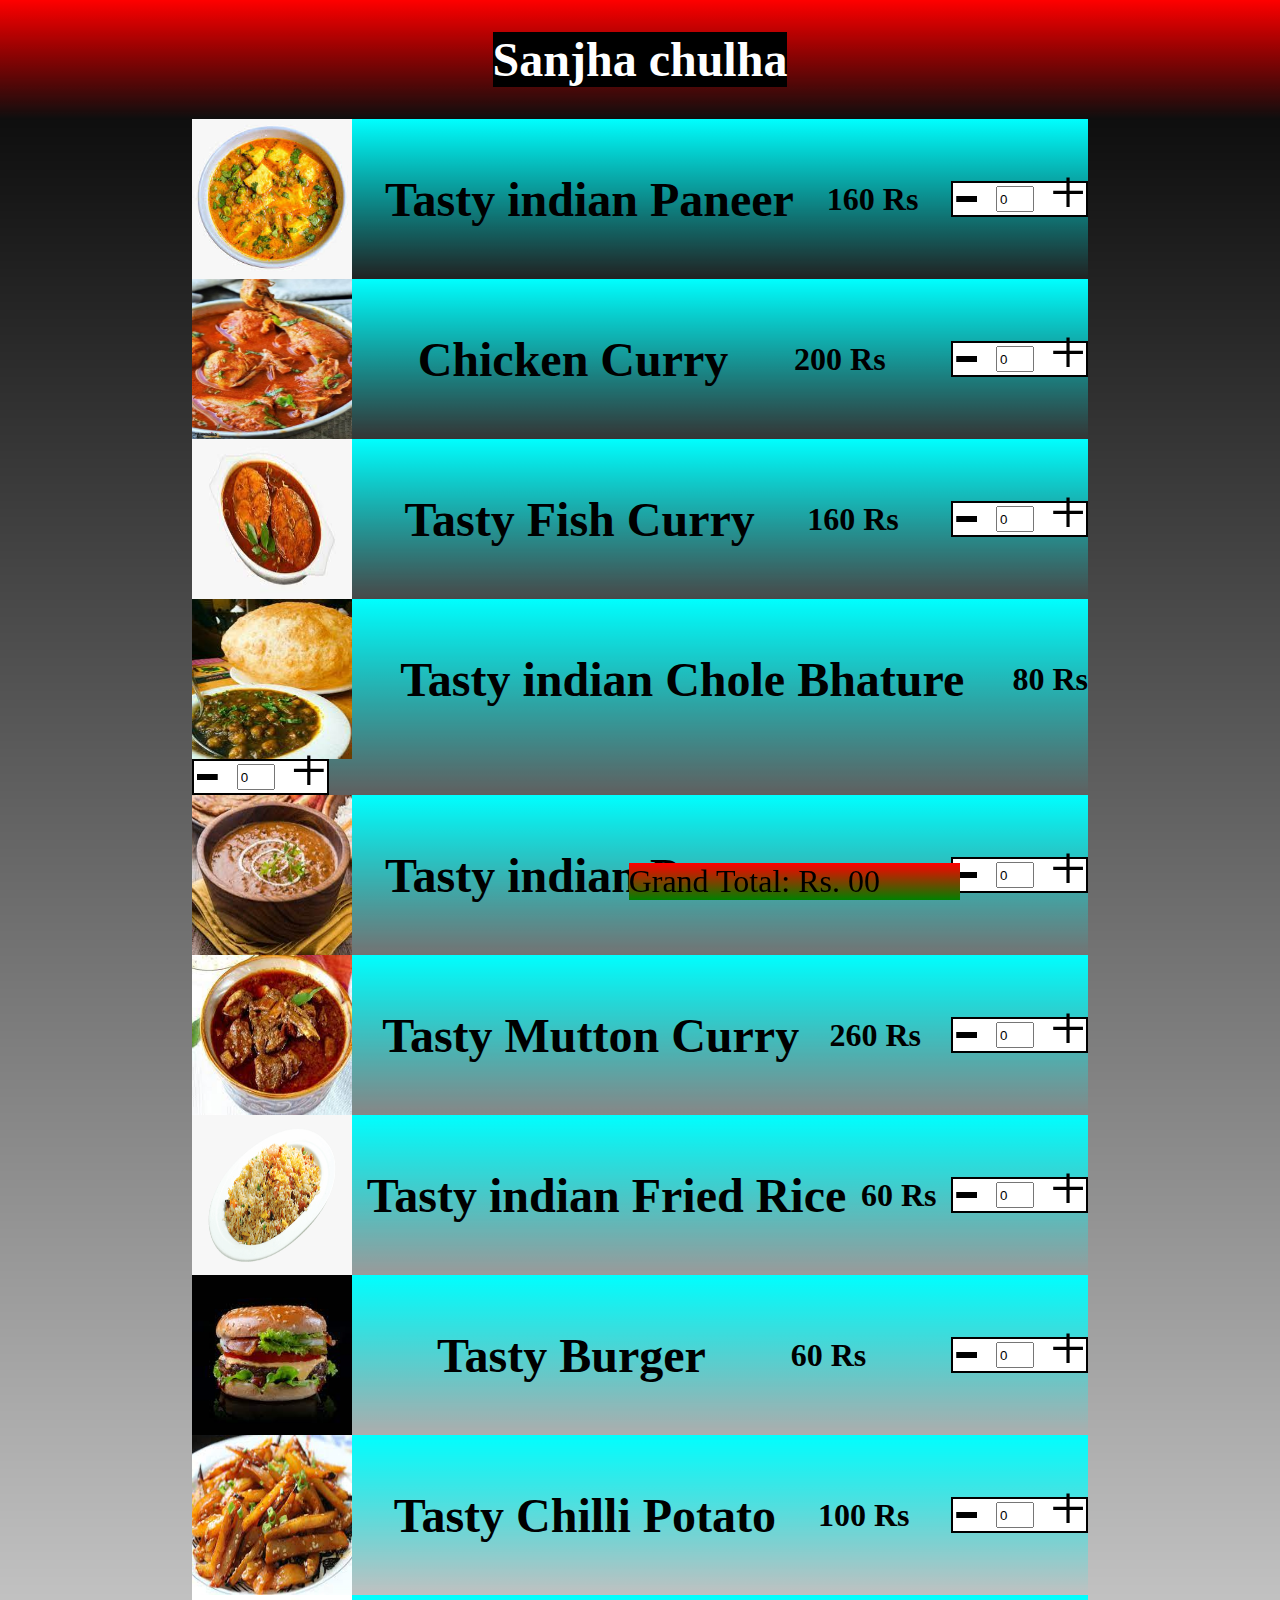
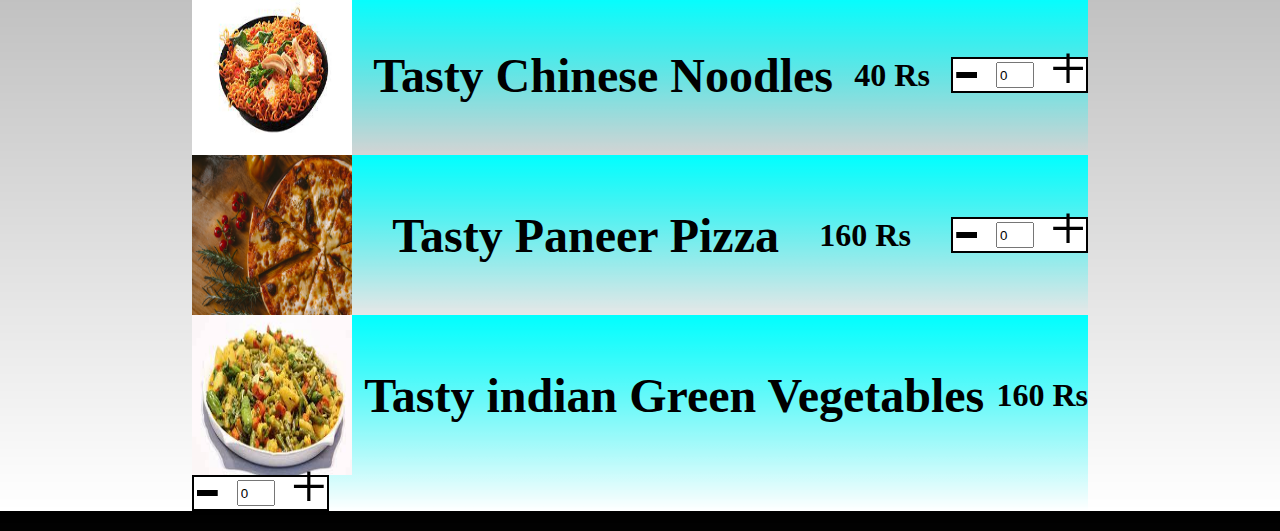
==== book.html @ 64c1ccef "initial commit" ====
<!DOCTYPE html>
<html lang="en">
<head>
    <meta charset="UTF-8">
    <meta http-equiv="X-UA-Compatible" content="IE=edge">
    <meta name="viewport" content="width=device-width, initial-scale=1.0">
    <title>Books table</title>
    <link rel="stylesheet" href="style.css">
</head>
<body>
    <header class="head">
           
            <h1 class="nav-text">Sanjha chulha</h1>
         
    </header>
    <section class="contents">
        <div class="paneer">
            <img src="paneer.jpg" alt="panner image" class="image">
            <h1 class="menu-text">Tasty indian Paneer</h1>
            <p class="price">160 Rs</p>
            <div class="count">
                <a href="#" class="minus" onclick="decremented('check')">-</a>
                <!-- <h3 class="text">011</h3> -->
                <input type="text" class="text" value="0" id="check">
                <a href="#" class="plus" id="addition" onclick="incremented('check')">+</a>
            </div>
        </div>
        <div class="paneer">
            <img src="chicken curry.jpeg" alt="chicken curry image" class="image">
            <h1 class="menu-text">Chicken Curry </h1>
             <p class="price">200 Rs</p>
            <div class="count">
                <a href="#" class="minus" onclick="decremented('check1')">-</a>
                <!-- <h3 class="text">0</h3> -->
                <input type="text" class="text" value="0" id="check1">
                <a href="#" class="plus" onclick="incremented('check1')">+</a>
            </div>
        </div>
        <div class="paneer">
            <img src="fish curry.jpg" alt="fish curry image" class="image">
            <h1 class="menu-text">Tasty Fish Curry</h1>
            <p class="price">160 Rs</p>
            <div class="count">
                <a href="#" class="minus" onclick="decremented('check2')">-</a>
                <!-- <h3 class="text">0</h3> -->
                <input type="text" class="text" value="0" id="check2">
                <a href="#" class="plus" onclick="incremented('check2')">+</a>
            </div>
        </div>
        <div class="paneer">
            <img src="chola bhatura.jpg" alt="chola bhatura image" class="image">
            <h1 class="menu-text">Tasty indian Chole Bhature</h1>
            <p class="price">80 Rs</p>
            <div class="count">
                <a href="#" class="minus" onclick="decremented('check3')">-</a>
                <!-- <h3 class="text">0</h3> -->
                <input type="text" class="text" value="0" id="check3">
                <a href="#" class="plus" onclick="incremented('check3')">+</a>
            </div>
        </div>
        <div class="paneer">
            <img src="dal makhni.jpg" alt="panner image" class="image">
            <h1 class="menu-text">Tasty indian Paneer</h1>
            <p class="price">200 Rs</p>
            <div class="count">
                <a href="#" class="minus" onclick="decremented('check4')">-</a>
                <!-- <h3 class="text">0</h3> -->
                <input type="text" class="text" value="0" id="check4">
                <a href="#" class="plus" onclick="incremented('check4')">+</a>
            </div>
        </div>
        <div class="paneer">
            <img src="mutton curry.jpg" alt="mutton curry image" class="image">
            <h1 class="menu-text">Tasty Mutton Curry</h1>
            <p class="price">260 Rs</p>
            <div class="count">
                <a href="#" class="minus" onclick="decremented('check5')">-</a>
                <!-- <h3 class="text">0</h3> -->
                <input type="text" class="text" value="0" id="check5">
                <a href="#" class="plus" onclick="incremented('check5')">+</a>
            </div>
        </div>
        <div class="paneer">
            <img src="fried rice.png" alt="fried rice image" class="image">
            <h1 class="menu-text">Tasty indian Fried Rice</h1>
            <p class="price">60 Rs</p>
            <div class="count">
                <a href="#" class="minus" onclick="decremented('check6')">-</a>
                <!-- <h3 class="text">0</h3> -->
                <input type="text" class="text" value="0" id="check6">
                <a href="#" class="plus" onclick="incremented('check6')">+</a>
            </div>
        </div>
        <div class="paneer">
            <img src="burger.jpg" alt="burger image" class="image">
            <h1 class="menu-text">Tasty Burger</h1>
            <p class="price">60 Rs</p>
            <div class="count">
                <a href="#" class="minus" onclick="decremented('check7')">-</a>
                <!-- <h3 class="text">0</h3> -->
                <input type="text" class="text" value="0" id="check7">
                <a href="#" class="plus" onclick="incremented('check7')">+</a>
            </div>
        </div>
        <div class="paneer">
            <img src="chilli potato.jpg" alt="chilli potato image" class="image">
            <h1 class="menu-text">Tasty Chilli Potato</h1>
            <p class="price">100 Rs</p>
            <div class="count">
                <a href="#" class="minus" onclick="decremented('check8')">-</a>
                <!-- <h3 class="text">0</h3> -->
                <input type="text" class="text" value="0" id="check8">
                <a href="#" class="plus" onclick="incremented('check8')">+</a>
            </div>
        </div>
        <div class="paneer">
            <img src="noodles.jpg" alt="noodles image" class="image">
            <h1 class="menu-text">Tasty Chinese Noodles</h1>
            <p class="price">40 Rs</p>
            <div class="count">
                <a href="#" class="minus" onclick="incremented('check9')">-</a>
                <!-- <h3 class="text">0</h3> -->
                <input type="text" class="text" value="0" id="check9">
                <a href="#" class="plus" onclick="incremented('check9')">+</a>
            </div>
        </div>
        <div class="paneer">
            <img src="pizza.jpg" alt="pizza image" class="image">
            <h1 class="menu-text">Tasty Paneer Pizza</h1>
            <p class="price">160 Rs</p>
            <div class="count">
                <a href="#" class="minus" onclick="decremented('check10')">-</a>
                <!-- <h3 class="text">0</h3> -->
                <input type="text" class="text" value="0" id="check10">
                <a href="#" class="plus" onclick="check10('check10')">+</a>
            </div>
        </div>
        <div class="paneer">
            <img src="sabzi.jpg" alt="sabzi image" class="image">
            <h1 class="menu-text">Tasty indian Green Vegetables</h1>
            <p class="price">160 Rs</p>
            <div class="count">
                <a href="#" class="minus" onclick="decremented('check11')">-</a>
                <!-- <h3 class="text">0</h3> -->
                <input type="text" class="text" value="0" id="check11">
                <a href="#" class="plus" onclick="incremented('check11')">+</a>
            </div>
        </div>
    </section>
    <div class="total-btn">
        <a href="#" id="total-quantity">Grand Total: Rs. 00</a>
    
    </div>
    <script src="script.js"></script> 
</body>

</html>
---- style.css ----
body{
    margin: 0;
    padding: 0;
    font-family: cursive;
    background: linear-gradient(black ,transparent)
}
header{
    display: flex;
    
}
.nav-bar{
    display: flex;
    align-content: space-between;
    flex-direction: row;
    width: 100%;
   
  }
h1{
    color: white;
}
 li{
     display: inline-block;
     padding: 2rem;
     border: 2px solid red;
     border: none;
     color: white;
     cursor: pointer; 
}
.nav-bars{
   
    position: absolute;
    right: 2rem;
    top: 1.5rem;
   
}
.nav-btn{
    display: inline-block;
    text-decoration: none;
    padding: 0.6rem;
    border: 2px solid red;
    background-color: red;
    color: white;
    cursor: pointer;
    border-radius: 8px;
}
.bda-dabba{
    margin-top: 2rem;
    display: grid;
    grid-template-columns: repeat(auto-fill,minmax(429px,1fr));
    column-gap: 8rem;
   
}
.first {
  max-width: fit-content;
  
}
#section-text{
   
}



.welcome{
    color: rgb(228, 60, 60);
    font-size: 2rem;
}
.head{
    display: flex;
    flex-direction: column;
    align-items: center;
    flex-wrap: wrap;
    background: linear-gradient(red,transparent);
}
.nav-text{
    display: flex;
   align-items: center;
   
    font-size: 3rem;
    
    background: black;
}

.contents{
    display: flex;
    flex-direction: column;
    align-items: center;
    justify-content: space-between;
    flex-wrap: wrap;
}

.paneer{
    display: flex;
    align-items: center;
    justify-content: space-between;
    flex-wrap: wrap;
    width: 70%;
    background: linear-gradient(cyan,transparent);
}
.image{
  width: 10rem;
  height: 10rem;
}
.menu-text{
    font-family: 'Times New Roman', Times, serif;
    font-size: 3rem;
    color: black;
}
.price{
    font-weight: 600;
    font-size: 2rem;
}
.count{
    display: flex;
    flex-direction: row;
    justify-content: space-between;
    align-items: center;
    height: 2rem;
    width: fit-content;
    border: 2px solid black;
    background-color: white;
}
.minus{
    text-decoration: none;
    font-size: 5rem;
    color: black;
    margin-bottom:1rem;
    padding-right: 1rem; 
    
    
}
.text{
    width: 30px; 
    height: 20px;
}
.plus{
    text-decoration: none;
    font-size: 4rem;
    color: black;
    margin-bottom:0.8rem;
    padding-left: 1rem;
}
.menu-text{
    color: black;
}
.total-btn{
    display: flex;
    align-items: center;
    position: fixed;
    bottom: 0;
    right: 20rem;
    
}

#total-quantity{
    display: inline-block;
    text-decoration: none;
    font-size: 2rem;
    color: black;
    border: 2px solid red;
    border: none;
    background: linear-gradient(red,green);
    padding-right: 5rem;
}
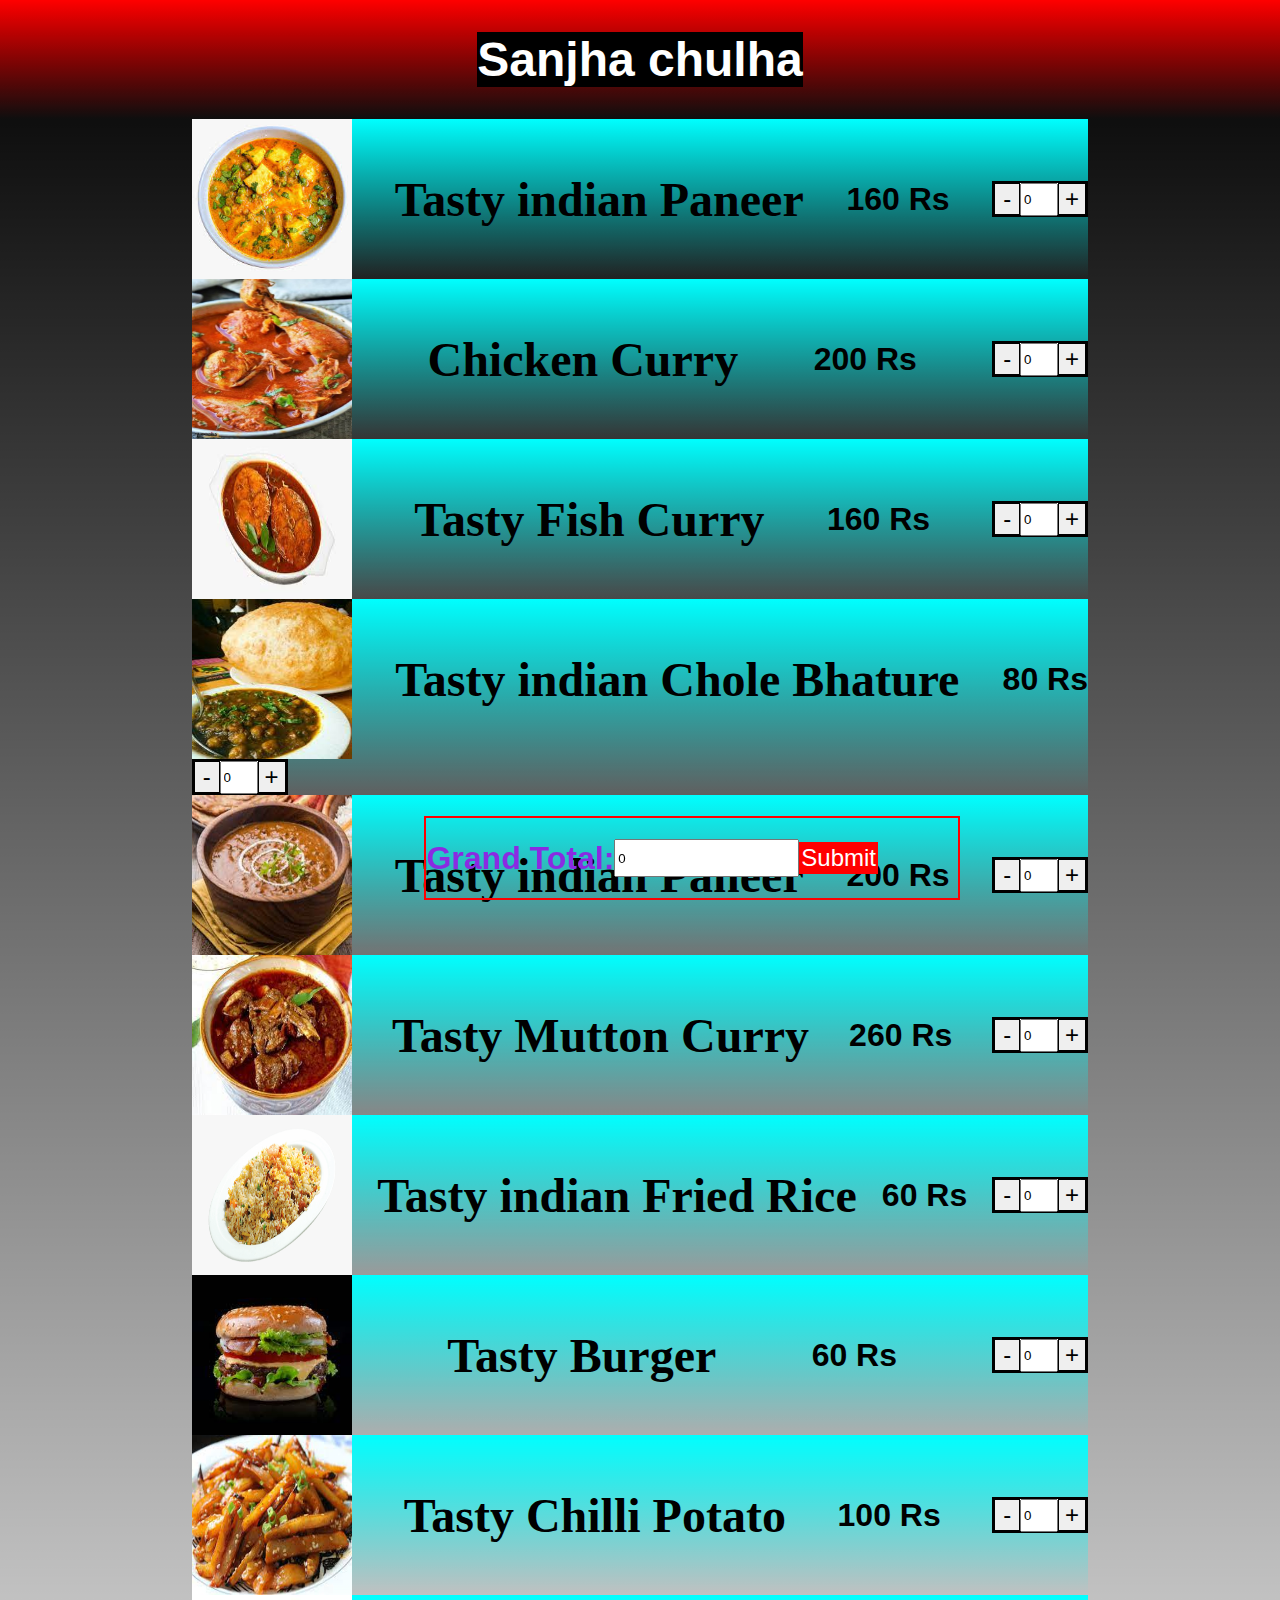
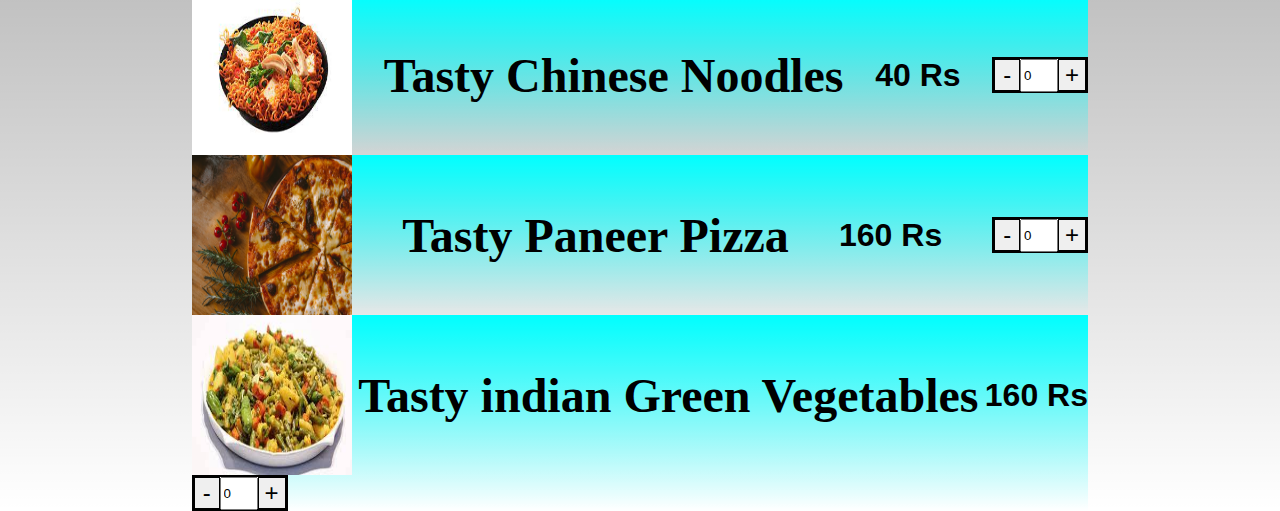
==== commit d792c8e6: "secondry commit" ====
--- a/book.html
+++ b/book.html
@@ -19,10 +19,10 @@
             <h1 class="menu-text">Tasty indian Paneer</h1>
             <p class="price">160 Rs</p>
             <div class="count">
-                <a href="#" class="minus" onclick="decremented('check')">-</a>
+                <button class="minus" onclick="decremented('check')">-</button>
                 <!-- <h3 class="text">011</h3> -->
-                <input type="text" class="text" value="0" id="check">
-                <a href="#" class="plus" id="addition" onclick="incremented('check')">+</a>
+                <input type="text" class="text" value="0" id="check" placeholder="Total">
+                <button class="plus" id="addition" onclick="incremented('check')">+</button>
             </div>
         </div>
         <div class="paneer">
@@ -30,10 +30,10 @@
             <h1 class="menu-text">Chicken Curry </h1>
              <p class="price">200 Rs</p>
             <div class="count">
-                <a href="#" class="minus" onclick="decremented('check1')">-</a>
+            <button class="minus" onclick="decremented('check1')">-</button>
                 <!-- <h3 class="text">0</h3> -->
                 <input type="text" class="text" value="0" id="check1">
-                <a href="#" class="plus" onclick="incremented('check1')">+</a>
+                <button class="plus" onclick="incremented('check1')">+</button>
             </div>
         </div>
         <div class="paneer">
@@ -41,10 +41,10 @@
             <h1 class="menu-text">Tasty Fish Curry</h1>
             <p class="price">160 Rs</p>
             <div class="count">
-                <a href="#" class="minus" onclick="decremented('check2')">-</a>
+                <button class="minus" onclick="decremented('check2')">-</button>
                 <!-- <h3 class="text">0</h3> -->
                 <input type="text" class="text" value="0" id="check2">
-                <a href="#" class="plus" onclick="incremented('check2')">+</a>
+                <button class="plus" onclick="incremented('check2')">+</button>
             </div>
         </div>
         <div class="paneer">
@@ -52,10 +52,10 @@
             <h1 class="menu-text">Tasty indian Chole Bhature</h1>
             <p class="price">80 Rs</p>
             <div class="count">
-                <a href="#" class="minus" onclick="decremented('check3')">-</a>
+                <button class="minus" onclick="decremented('check3')">-</button>
                 <!-- <h3 class="text">0</h3> -->
                 <input type="text" class="text" value="0" id="check3">
-                <a href="#" class="plus" onclick="incremented('check3')">+</a>
+                <button class="plus" onclick="incremented('check3')">+</button>
             </div>
         </div>
         <div class="paneer">
@@ -63,10 +63,10 @@
             <h1 class="menu-text">Tasty indian Paneer</h1>
             <p class="price">200 Rs</p>
             <div class="count">
-                <a href="#" class="minus" onclick="decremented('check4')">-</a>
+                <button class="minus" onclick="decremented('check4')">-</button>
                 <!-- <h3 class="text">0</h3> -->
                 <input type="text" class="text" value="0" id="check4">
-                <a href="#" class="plus" onclick="incremented('check4')">+</a>
+                <button class="plus" onclick="incremented('check4')">+</button>
             </div>
         </div>
         <div class="paneer">
@@ -74,10 +74,10 @@
             <h1 class="menu-text">Tasty Mutton Curry</h1>
             <p class="price">260 Rs</p>
             <div class="count">
-                <a href="#" class="minus" onclick="decremented('check5')">-</a>
+                <button class="minus" onclick="decremented('check5')">-</button>
                 <!-- <h3 class="text">0</h3> -->
                 <input type="text" class="text" value="0" id="check5">
-                <a href="#" class="plus" onclick="incremented('check5')">+</a>
+                <button class="plus" onclick="incremented('check5')">+</button>
             </div>
         </div>
         <div class="paneer">
@@ -85,10 +85,10 @@
             <h1 class="menu-text">Tasty indian Fried Rice</h1>
             <p class="price">60 Rs</p>
             <div class="count">
-                <a href="#" class="minus" onclick="decremented('check6')">-</a>
+                <button class="minus" onclick="decremented('check6')">-</button>
                 <!-- <h3 class="text">0</h3> -->
                 <input type="text" class="text" value="0" id="check6">
-                <a href="#" class="plus" onclick="incremented('check6')">+</a>
+                <button class="plus" onclick="incremented('check6')">+</button>
             </div>
         </div>
         <div class="paneer">
@@ -96,10 +96,10 @@
             <h1 class="menu-text">Tasty Burger</h1>
             <p class="price">60 Rs</p>
             <div class="count">
-                <a href="#" class="minus" onclick="decremented('check7')">-</a>
+                <button class="minus" onclick="decremented('check7')">-</button>
                 <!-- <h3 class="text">0</h3> -->
                 <input type="text" class="text" value="0" id="check7">
-                <a href="#" class="plus" onclick="incremented('check7')">+</a>
+                <button class="plus" onclick="incremented('check7')">+</button>
             </div>
         </div>
         <div class="paneer">
@@ -107,21 +107,21 @@
             <h1 class="menu-text">Tasty Chilli Potato</h1>
             <p class="price">100 Rs</p>
             <div class="count">
-                <a href="#" class="minus" onclick="decremented('check8')">-</a>
+                <button class="minus" onclick="decremented('check8')">-</button>
                 <!-- <h3 class="text">0</h3> -->
                 <input type="text" class="text" value="0" id="check8">
-                <a href="#" class="plus" onclick="incremented('check8')">+</a>
+                <button class="plus" onclick="incremented('check8')">+</button>
             </div>
         </div>
         <div class="paneer">
             <img src="noodles.jpg" alt="noodles image" class="image">
             <h1 class="menu-text">Tasty Chinese Noodles</h1>
-            <p class="price">40 Rs</p>
+            <p class="price" id="rupee">40 Rs</p>
             <div class="count">
-                <a href="#" class="minus" onclick="incremented('check9')">-</a>
+                <button class="minus" onclick="incremented('check9')">-</button>
                 <!-- <h3 class="text">0</h3> -->
                 <input type="text" class="text" value="0" id="check9">
-                <a href="#" class="plus" onclick="incremented('check9')">+</a>
+                <button class="plus" onclick="incremented('check9'),incrementedBy('rupee')">+</button>
             </div>
         </div>
         <div class="paneer">
@@ -129,10 +129,10 @@
             <h1 class="menu-text">Tasty Paneer Pizza</h1>
             <p class="price">160 Rs</p>
             <div class="count">
-                <a href="#" class="minus" onclick="decremented('check10')">-</a>
+                <button class="minus" onclick="decremented('check10')">-</button>
                 <!-- <h3 class="text">0</h3> -->
                 <input type="text" class="text" value="0" id="check10">
-                <a href="#" class="plus" onclick="check10('check10')">+</a>
+                <button class="plus" onclick="check10('check10'),incrementedBy('total')">+</button>
             </div>
         </div>
         <div class="paneer">
@@ -140,15 +140,19 @@
             <h1 class="menu-text">Tasty indian Green Vegetables</h1>
             <p class="price">160 Rs</p>
             <div class="count">
-                <a href="#" class="minus" onclick="decremented('check11')">-</a>
+                <button class="minus" onclick="decremented('check11','total'),incrementedBy('total')">-</button>
                 <!-- <h3 class="text">0</h3> -->
                 <input type="text" class="text" value="0" id="check11">
-                <a href="#" class="plus" onclick="incremented('check11')">+</a>
+                <button class="plus" onclick="incremented('check11'),incrementedBy('total')">+</button>
             </div>
         </div>
     </section>
     <div class="total-btn">
-        <a href="#" id="total-quantity">Grand Total: Rs. 00</a>
+       <span id="total-quantity">
+           <h1 id="grand-text">Grand Total:</h1>
+           <input type="text" id="total" value="0">
+           <a href="submit.html" id="index">Submit</a>
+       </span>
     
     </div>
     <script src="script.js"></script> 
--- a/style.css
+++ b/style.css
@@ -1,8 +1,8 @@
 body{
     margin: 0;
     padding: 0;
-    font-family: cursive;
-    background: linear-gradient(black ,transparent)
+    font-family:Arial, Helvetica, sans-serif;
+background: linear-gradient(black ,transparent)    
 }
 header{
     display: flex;
@@ -14,6 +14,10 @@
     flex-direction: row;
     width: 100%;
    
+  }
+  .nav-btns{
+      text-decoration: none;
+      color: white;
   }
 h1{
     color: white;
@@ -26,6 +30,16 @@
      color: white;
      cursor: pointer; 
 }
+#dots{
+    background-color: white;
+     display: none;
+     width: 3rem;
+    height: 3rem; 
+    border: 2px solid cyan;
+    background-color: cyan;
+    border-radius: 40px;
+    margin-top: 1rem;
+}
 .nav-bars{
    
     position: absolute;
@@ -121,23 +135,26 @@
 }
 .minus{
     text-decoration: none;
-    font-size: 5rem;
-    color: black;
-    margin-bottom:1rem;
-    padding-right: 1rem; 
-    
-    
+    align-items: center;
+    color: black;
+    font-size: 1.5rem;
+    border: 1px solid black;
+    width: 1.6rem;
+    /* margin-bottom:1rem; */
+    /* padding-right: 1rem;  */
+      
 }
 .text{
     width: 30px; 
-    height: 20px;
+    height: 27px;
 }
 .plus{
     text-decoration: none;
-    font-size: 4rem;
-    color: black;
-    margin-bottom:0.8rem;
-    padding-left: 1rem;
+     font-size: 1.5rem; 
+    color: black;
+    border: 1px solid black;
+    /* margin-bottom:0.8rem; */
+    /* padding-left: 1rem; */
 }
 .menu-text{
     color: black;
@@ -152,12 +169,95 @@
 }
 
 #total-quantity{
-    display: inline-block;
-    text-decoration: none;
-    font-size: 2rem;
+    display: flex;
+    text-decoration: none;
+   align-items: center;
     color: black;
     border: 2px solid red;
-    border: none;
-    background: linear-gradient(red,green);
+    
+    
     padding-right: 5rem;
 }
+#grand-text{
+    color: blueviolet;
+}
+#total{
+    
+    height: 2rem;
+}
+#index{
+    text-decoration: none;
+    font-size: 1.5rem;
+    color: white;
+    border: 2px solid red;
+    background-color: red;
+}
+
+.total-quantity{
+    display: flex;
+    flex-direction: column;
+    align-items: center;
+    justify-content: center;
+
+}
+@media screen and (max-width:480px){
+   .nav-bar{
+       /* margin-top: 2rem; */
+       display: flex;
+       flex-wrap: wrap;
+   }
+   
+   .nav-bar h1{
+        font-size: 1.5rem;
+   }
+   #dots{
+    display: flex;
+    flex-direction: row;
+    justify-content: right;
+     position: relative;
+     left: 10rem;
+     bottom: 4.5rem;
+     cursor: pointer;
+}
+   .nav-bar .nav-btns{
+       display: none;
+   }
+   .nav-bar .nav-bars{
+       position: absolute;
+       margin-right: 0;
+       margin-top: 1.2rem;
+       display: none;
+       
+}
+
+    
+
+   .nav-bar .nav-bars .nav-btn{
+       font-size: 0.8rem;
+   }
+   .bda-dabba{
+       margin-top: 5rem;
+   }
+    .img-element .first{
+       width: 100%;
+       
+   }
+   #main-text h1{
+       color: black;
+   }
+   .image{
+       width: 100%;
+   }
+   .price{
+       color: white;
+   }
+   .menu-text{
+       color: antiquewhite;
+   }
+   .contents{
+       background-color: black;
+   }
+   #dots{
+              
+   }
+}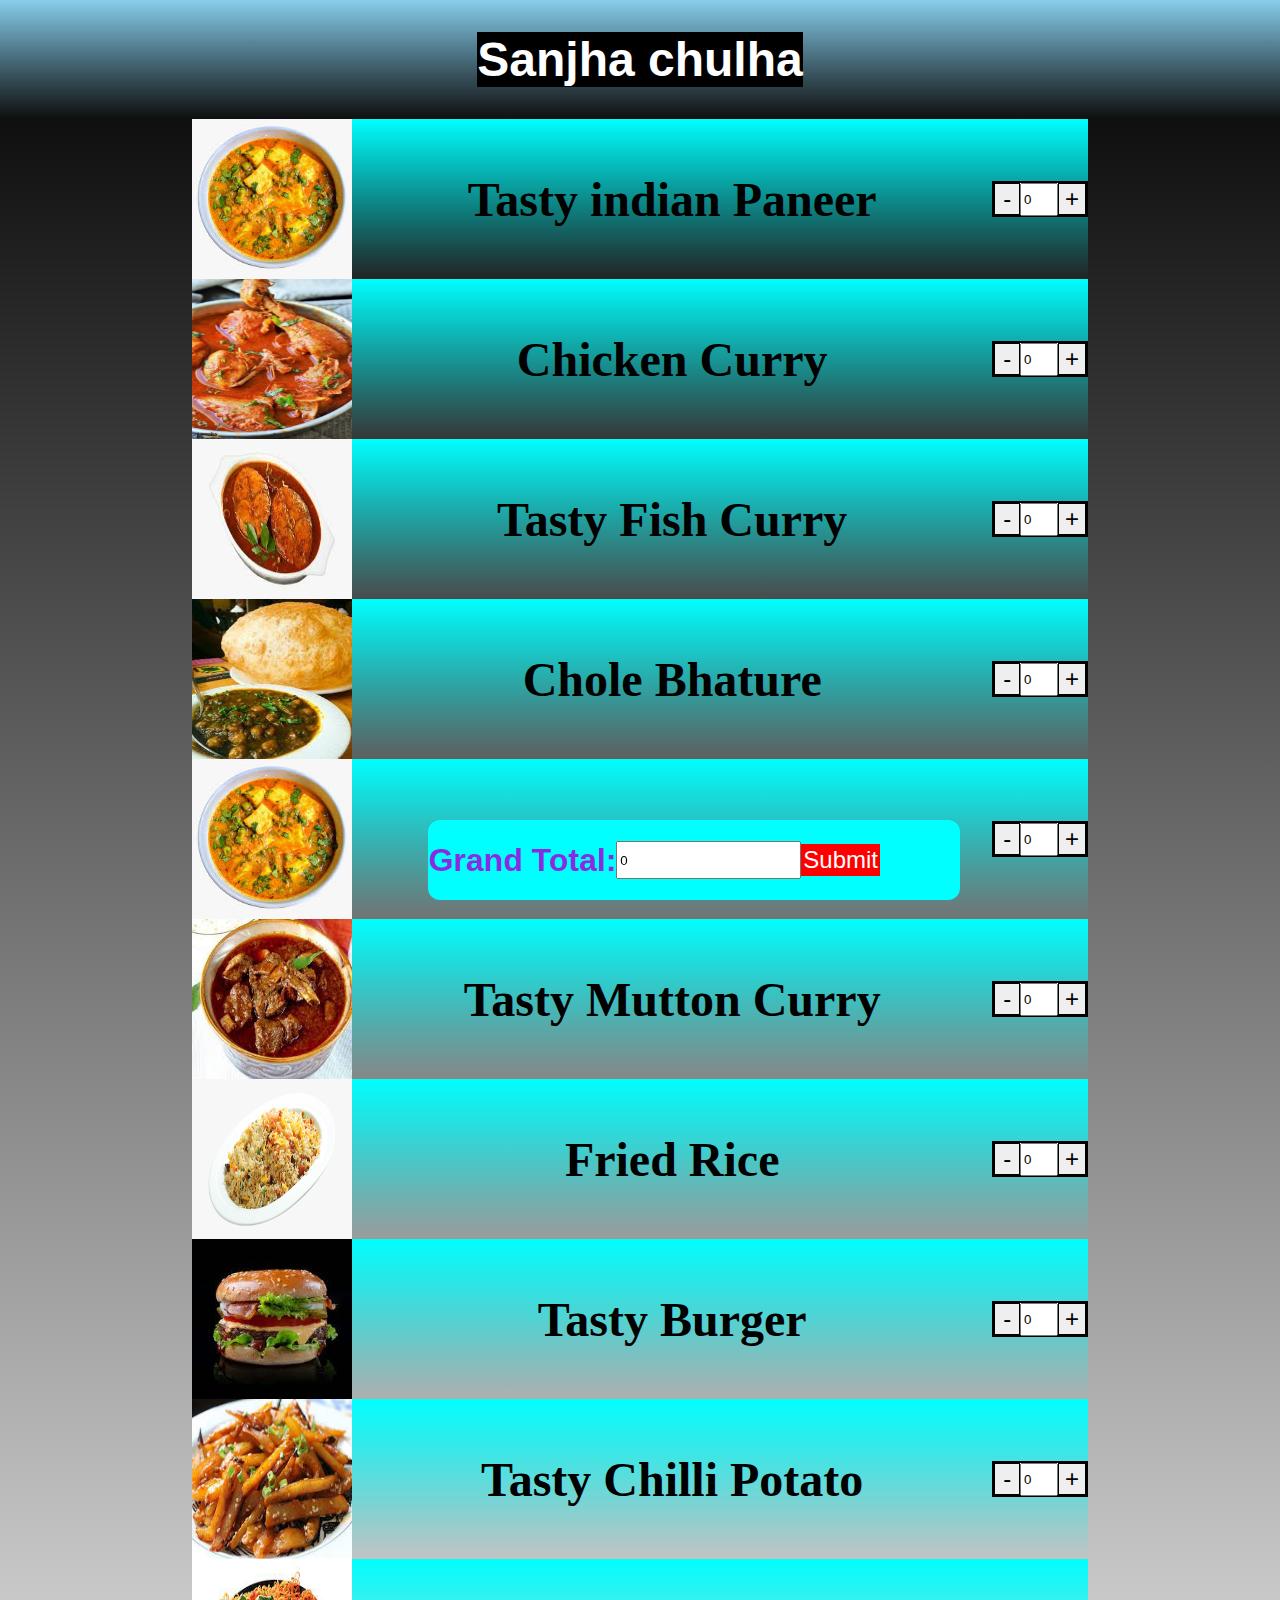
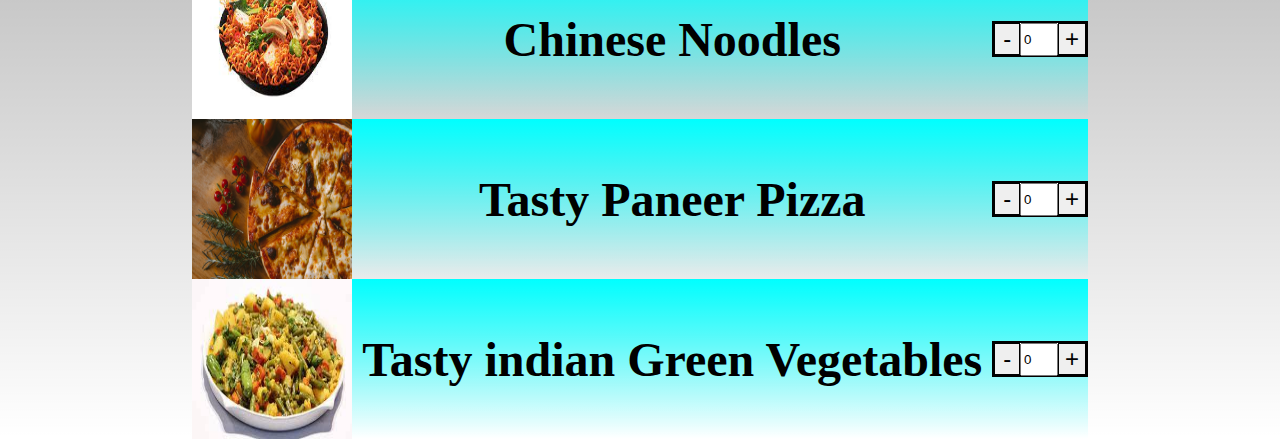
==== commit 524d9ead: "nth commit" ====
--- a/book.html
+++ b/book.html
@@ -15,9 +15,9 @@
     </header>
     <section class="contents">
         <div class="paneer">
-            <img src="paneer.jpg" alt="panner image" class="image">
+            <img src="./images/paneer.jpg" alt="panner image" class="image">
             <h1 class="menu-text">Tasty indian Paneer</h1>
-            <p class="price">160 Rs</p>
+            <!-- <p class="price">160 Rs</p> -->
             <div class="count">
                 <button class="minus" onclick="decremented('check')">-</button>
                 <!-- <h3 class="text">011</h3> -->
@@ -26,9 +26,9 @@
             </div>
         </div>
         <div class="paneer">
-            <img src="chicken curry.jpeg" alt="chicken curry image" class="image">
+            <img src="./images/chicken curry.jpeg" alt="chicken curry image" class="image">
             <h1 class="menu-text">Chicken Curry </h1>
-             <p class="price">200 Rs</p>
+             <!-- <p class="price">200 Rs</p> -->
             <div class="count">
             <button class="minus" onclick="decremented('check1')">-</button>
                 <!-- <h3 class="text">0</h3> -->
@@ -37,9 +37,9 @@
             </div>
         </div>
         <div class="paneer">
-            <img src="fish curry.jpg" alt="fish curry image" class="image">
+            <img src="./images/fish curry.jpg" alt="fish curry image" class="image">
             <h1 class="menu-text">Tasty Fish Curry</h1>
-            <p class="price">160 Rs</p>
+            <!-- <p class="price">160 Rs</p> -->
             <div class="count">
                 <button class="minus" onclick="decremented('check2')">-</button>
                 <!-- <h3 class="text">0</h3> -->
@@ -48,9 +48,9 @@
             </div>
         </div>
         <div class="paneer">
-            <img src="chola bhatura.jpg" alt="chola bhatura image" class="image">
-            <h1 class="menu-text">Tasty indian Chole Bhature</h1>
-            <p class="price">80 Rs</p>
+            <img src="./images/chola bhatura.jpg" alt="chola bhatura image" class="image">
+            <h1 class="menu-text"> Chole Bhature</h1>
+            <!-- <p class="price">80 Rs</p> -->
             <div class="count">
                 <button class="minus" onclick="decremented('check3')">-</button>
                 <!-- <h3 class="text">0</h3> -->
@@ -59,9 +59,9 @@
             </div>
         </div>
         <div class="paneer">
-            <img src="dal makhni.jpg" alt="panner image" class="image">
+            <img src="./images/paneer.jpg" alt="panner image" class="image">
             <h1 class="menu-text">Tasty indian Paneer</h1>
-            <p class="price">200 Rs</p>
+            <!-- <p class="price">200 Rs</p> -->
             <div class="count">
                 <button class="minus" onclick="decremented('check4')">-</button>
                 <!-- <h3 class="text">0</h3> -->
@@ -70,9 +70,9 @@
             </div>
         </div>
         <div class="paneer">
-            <img src="mutton curry.jpg" alt="mutton curry image" class="image">
+            <img src="./images/mutton curry.jpg" alt="mutton curry image" class="image">
             <h1 class="menu-text">Tasty Mutton Curry</h1>
-            <p class="price">260 Rs</p>
+            <!-- <p class="price">260 Rs</p> -->
             <div class="count">
                 <button class="minus" onclick="decremented('check5')">-</button>
                 <!-- <h3 class="text">0</h3> -->
@@ -81,9 +81,9 @@
             </div>
         </div>
         <div class="paneer">
-            <img src="fried rice.png" alt="fried rice image" class="image">
-            <h1 class="menu-text">Tasty indian Fried Rice</h1>
-            <p class="price">60 Rs</p>
+            <img src="./images/fried rice.png" alt="fried rice image" class="image">
+            <h1 class="menu-text">Fried Rice</h1>
+            <!-- <p class="price">60 Rs</p> -->
             <div class="count">
                 <button class="minus" onclick="decremented('check6')">-</button>
                 <!-- <h3 class="text">0</h3> -->
@@ -92,9 +92,9 @@
             </div>
         </div>
         <div class="paneer">
-            <img src="burger.jpg" alt="burger image" class="image">
+            <img src="./images/burger.jpg" alt="burger image" class="image">
             <h1 class="menu-text">Tasty Burger</h1>
-            <p class="price">60 Rs</p>
+            <!-- <p class="price">60 Rs</p> -->
             <div class="count">
                 <button class="minus" onclick="decremented('check7')">-</button>
                 <!-- <h3 class="text">0</h3> -->
@@ -103,9 +103,9 @@
             </div>
         </div>
         <div class="paneer">
-            <img src="chilli potato.jpg" alt="chilli potato image" class="image">
+            <img src="./images/chilli potato.jpg" alt="chilli potato image" class="image">
             <h1 class="menu-text">Tasty Chilli Potato</h1>
-            <p class="price">100 Rs</p>
+            <!-- <p class="price">100 Rs</p> -->
             <div class="count">
                 <button class="minus" onclick="decremented('check8')">-</button>
                 <!-- <h3 class="text">0</h3> -->
@@ -114,9 +114,9 @@
             </div>
         </div>
         <div class="paneer">
-            <img src="noodles.jpg" alt="noodles image" class="image">
-            <h1 class="menu-text">Tasty Chinese Noodles</h1>
-            <p class="price" id="rupee">40 Rs</p>
+            <img src="./images/noodles.jpg" alt="noodles image" class="image">
+            <h1 class="menu-text"> Chinese Noodles</h1>
+            <!-- <p class="price" id="rupee">40 Rs</p> -->
             <div class="count">
                 <button class="minus" onclick="incremented('check9')">-</button>
                 <!-- <h3 class="text">0</h3> -->
@@ -125,9 +125,9 @@
             </div>
         </div>
         <div class="paneer">
-            <img src="pizza.jpg" alt="pizza image" class="image">
+            <img src="./images/pizza.jpg" alt="pizza image" class="image">
             <h1 class="menu-text">Tasty Paneer Pizza</h1>
-            <p class="price">160 Rs</p>
+            <!-- <p class="price">160 Rs</p> -->
             <div class="count">
                 <button class="minus" onclick="decremented('check10')">-</button>
                 <!-- <h3 class="text">0</h3> -->
@@ -136,9 +136,9 @@
             </div>
         </div>
         <div class="paneer">
-            <img src="sabzi.jpg" alt="sabzi image" class="image">
+            <img src="./images/sabzi.jpg" alt="sabzi image" class="image">
             <h1 class="menu-text">Tasty indian Green Vegetables</h1>
-            <p class="price">160 Rs</p>
+            <!-- <p class="price">160 Rs</p> -->
             <div class="count">
                 <button class="minus" onclick="decremented('check11','total'),incrementedBy('total')">-</button>
                 <!-- <h3 class="text">0</h3> -->
--- a/style.css
+++ b/style.css
@@ -58,9 +58,10 @@
     border-radius: 8px;
 }
 .bda-dabba{
+    width: 80%;
     margin-top: 2rem;
     display: grid;
-    grid-template-columns: repeat(auto-fill,minmax(429px,1fr));
+    grid-template-columns: repeat(auto-fill,minmax(425px,1fr));
     column-gap: 8rem;
    
 }
@@ -83,7 +84,8 @@
     flex-direction: column;
     align-items: center;
     flex-wrap: wrap;
-    background: linear-gradient(red,transparent);
+     background: linear-gradient(skyBlue,transparent); 
+    /* background-color: skyblue; */
 }
 .nav-text{
     display: flex;
@@ -165,7 +167,10 @@
     position: fixed;
     bottom: 0;
     right: 20rem;
-    
+    border: 2px solid red;
+    border: none;
+    background-color: aqua;
+    border-radius: 12px;
 }
 
 #total-quantity{
@@ -173,7 +178,7 @@
     text-decoration: none;
    align-items: center;
     color: black;
-    border: 2px solid red;
+    
     
     
     padding-right: 5rem;
@@ -189,8 +194,8 @@
     text-decoration: none;
     font-size: 1.5rem;
     color: white;
-    border: 2px solid red;
-    background-color: red;
+     border: 2px solid red;
+    background-color: red; 
 }
 
 .total-quantity{
@@ -250,14 +255,38 @@
    }
    .price{
        color: white;
+       font-size: 8px;
    }
    .menu-text{
        color: antiquewhite;
+       font-size: 18px;
    }
    .contents{
        background-color: black;
    }
+   /* .hamburger{
+        display: flex;
+       flex-direction: column; 
+
+   } */
+   .nav-bar{
+       display: flex;
+       align-items: center;
+      
+       /* justify-content: end; */
+   }
    #dots{
-              
-   }
-}+        display: block;
+        /* flex-direction: column; */
+        position: fixed;
+        top: 0;
+        margin-left: 10rem;
+        /* right: 10rem; */
+   }
+   .total-btn{
+   position: fixed;
+   right: 0;
+   width: 100%; 
+   }
+}
+
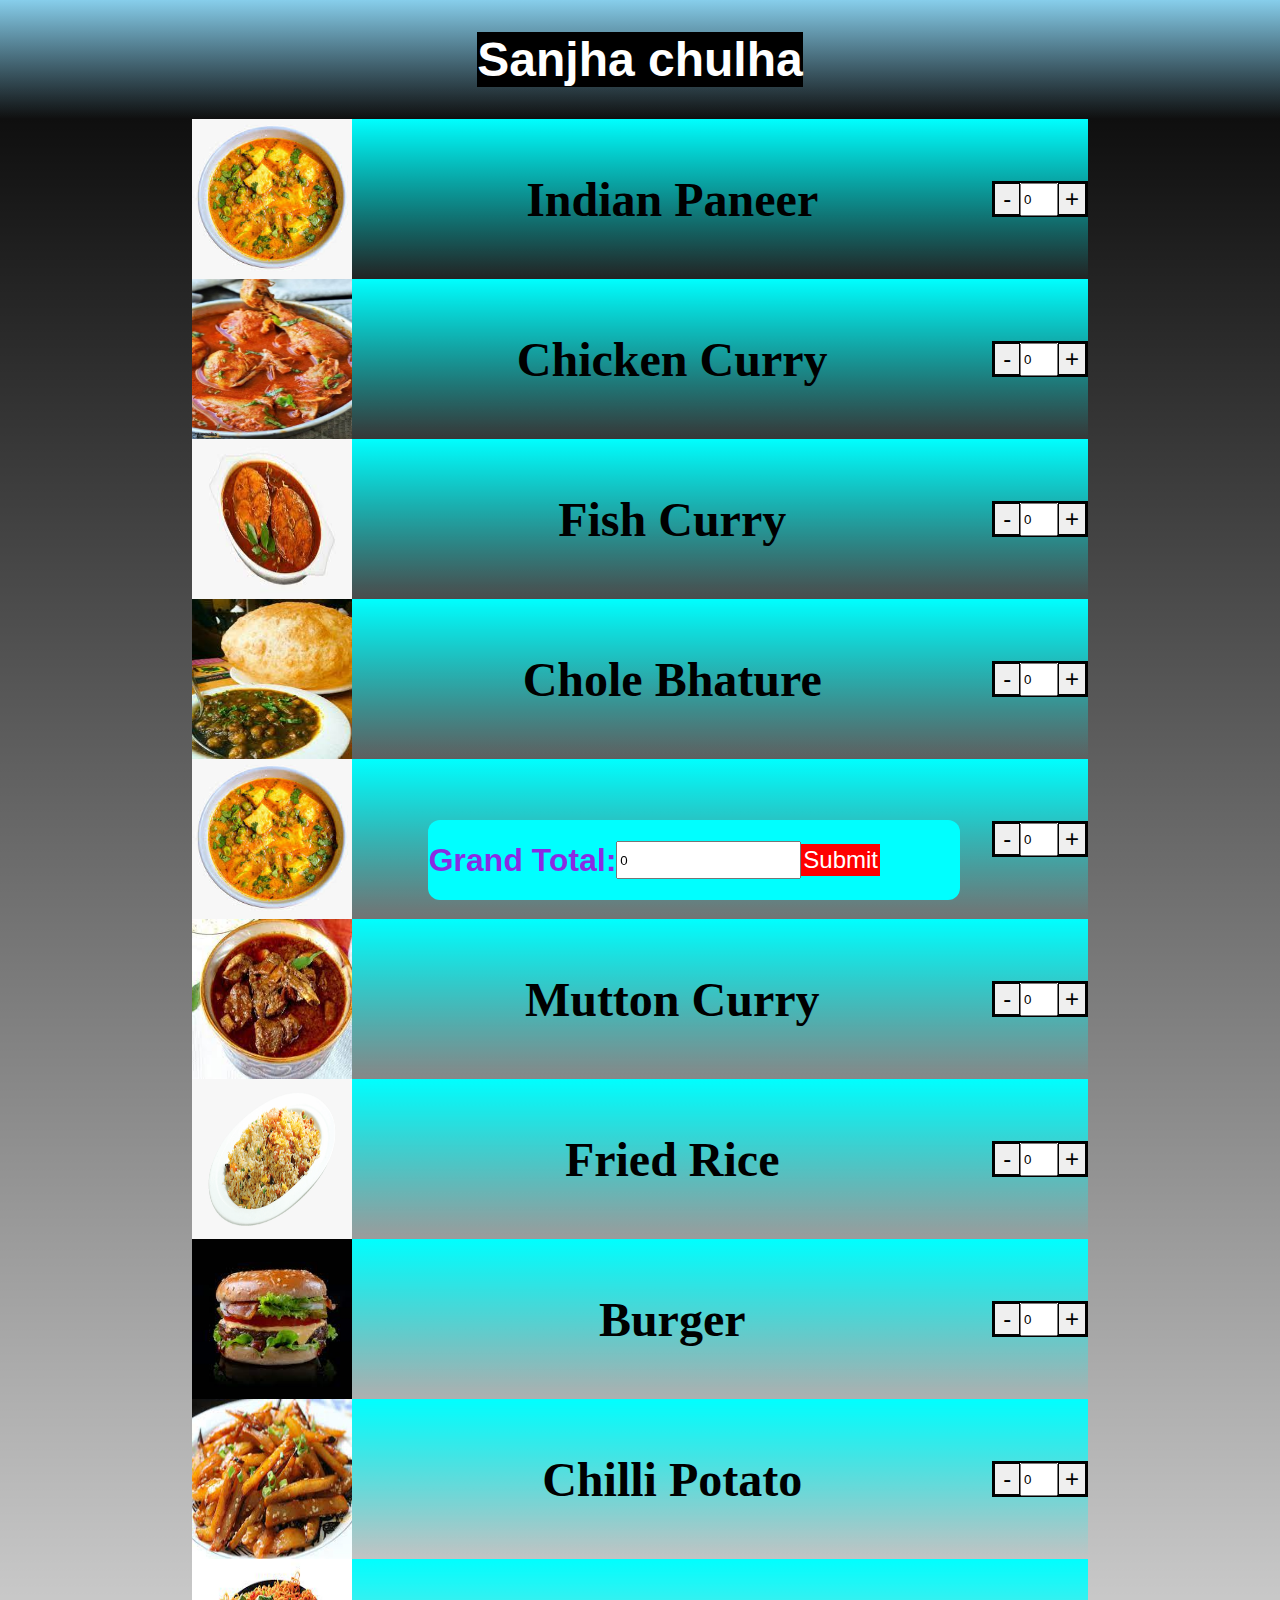
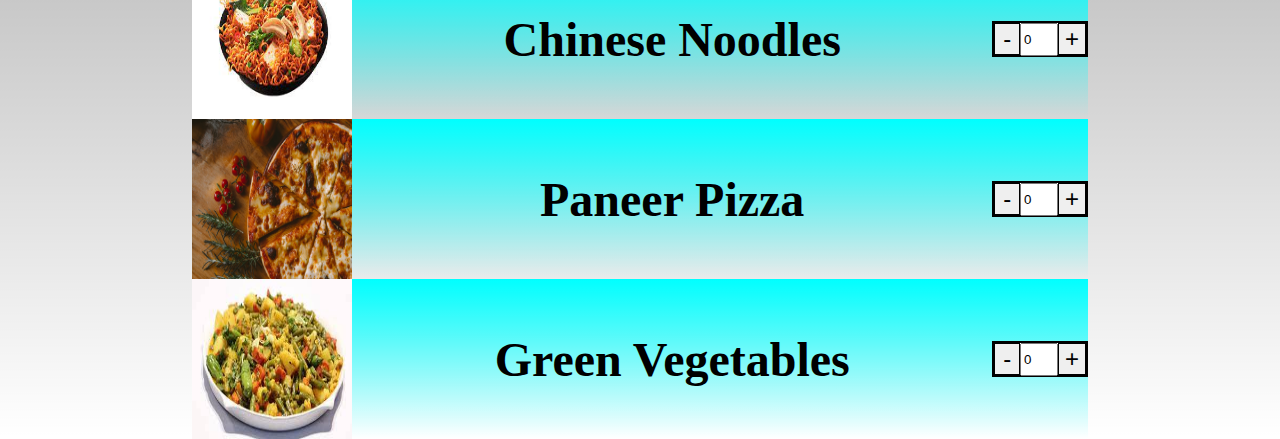
==== commit 8ec28af3: "final commit" ====
--- a/book.html
+++ b/book.html
@@ -16,7 +16,7 @@
     <section class="contents">
         <div class="paneer">
             <img src="./images/paneer.jpg" alt="panner image" class="image">
-            <h1 class="menu-text">Tasty indian Paneer</h1>
+            <h1 class="menu-text">Indian Paneer</h1>
             <!-- <p class="price">160 Rs</p> -->
             <div class="count">
                 <button class="minus" onclick="decremented('check')">-</button>
@@ -38,7 +38,7 @@
         </div>
         <div class="paneer">
             <img src="./images/fish curry.jpg" alt="fish curry image" class="image">
-            <h1 class="menu-text">Tasty Fish Curry</h1>
+            <h1 class="menu-text">Fish Curry</h1>
             <!-- <p class="price">160 Rs</p> -->
             <div class="count">
                 <button class="minus" onclick="decremented('check2')">-</button>
@@ -49,7 +49,7 @@
         </div>
         <div class="paneer">
             <img src="./images/chola bhatura.jpg" alt="chola bhatura image" class="image">
-            <h1 class="menu-text"> Chole Bhature</h1>
+            <h1 class="menu-text">Chole Bhature</h1>
             <!-- <p class="price">80 Rs</p> -->
             <div class="count">
                 <button class="minus" onclick="decremented('check3')">-</button>
@@ -60,7 +60,7 @@
         </div>
         <div class="paneer">
             <img src="./images/paneer.jpg" alt="panner image" class="image">
-            <h1 class="menu-text">Tasty indian Paneer</h1>
+            <h1 class="menu-text">indian Paneer</h1>
             <!-- <p class="price">200 Rs</p> -->
             <div class="count">
                 <button class="minus" onclick="decremented('check4')">-</button>
@@ -71,7 +71,7 @@
         </div>
         <div class="paneer">
             <img src="./images/mutton curry.jpg" alt="mutton curry image" class="image">
-            <h1 class="menu-text">Tasty Mutton Curry</h1>
+            <h1 class="menu-text">Mutton Curry</h1>
             <!-- <p class="price">260 Rs</p> -->
             <div class="count">
                 <button class="minus" onclick="decremented('check5')">-</button>
@@ -93,7 +93,7 @@
         </div>
         <div class="paneer">
             <img src="./images/burger.jpg" alt="burger image" class="image">
-            <h1 class="menu-text">Tasty Burger</h1>
+            <h1 class="menu-text">Burger</h1>
             <!-- <p class="price">60 Rs</p> -->
             <div class="count">
                 <button class="minus" onclick="decremented('check7')">-</button>
@@ -104,7 +104,7 @@
         </div>
         <div class="paneer">
             <img src="./images/chilli potato.jpg" alt="chilli potato image" class="image">
-            <h1 class="menu-text">Tasty Chilli Potato</h1>
+            <h1 class="menu-text">Chilli Potato</h1>
             <!-- <p class="price">100 Rs</p> -->
             <div class="count">
                 <button class="minus" onclick="decremented('check8')">-</button>
@@ -126,7 +126,7 @@
         </div>
         <div class="paneer">
             <img src="./images/pizza.jpg" alt="pizza image" class="image">
-            <h1 class="menu-text">Tasty Paneer Pizza</h1>
+            <h1 class="menu-text">Paneer Pizza</h1>
             <!-- <p class="price">160 Rs</p> -->
             <div class="count">
                 <button class="minus" onclick="decremented('check10')">-</button>
@@ -137,7 +137,7 @@
         </div>
         <div class="paneer">
             <img src="./images/sabzi.jpg" alt="sabzi image" class="image">
-            <h1 class="menu-text">Tasty indian Green Vegetables</h1>
+            <h1 class="menu-text">Green Vegetables</h1>
             <!-- <p class="price">160 Rs</p> -->
             <div class="count">
                 <button class="minus" onclick="decremented('check11','total'),incrementedBy('total')">-</button>
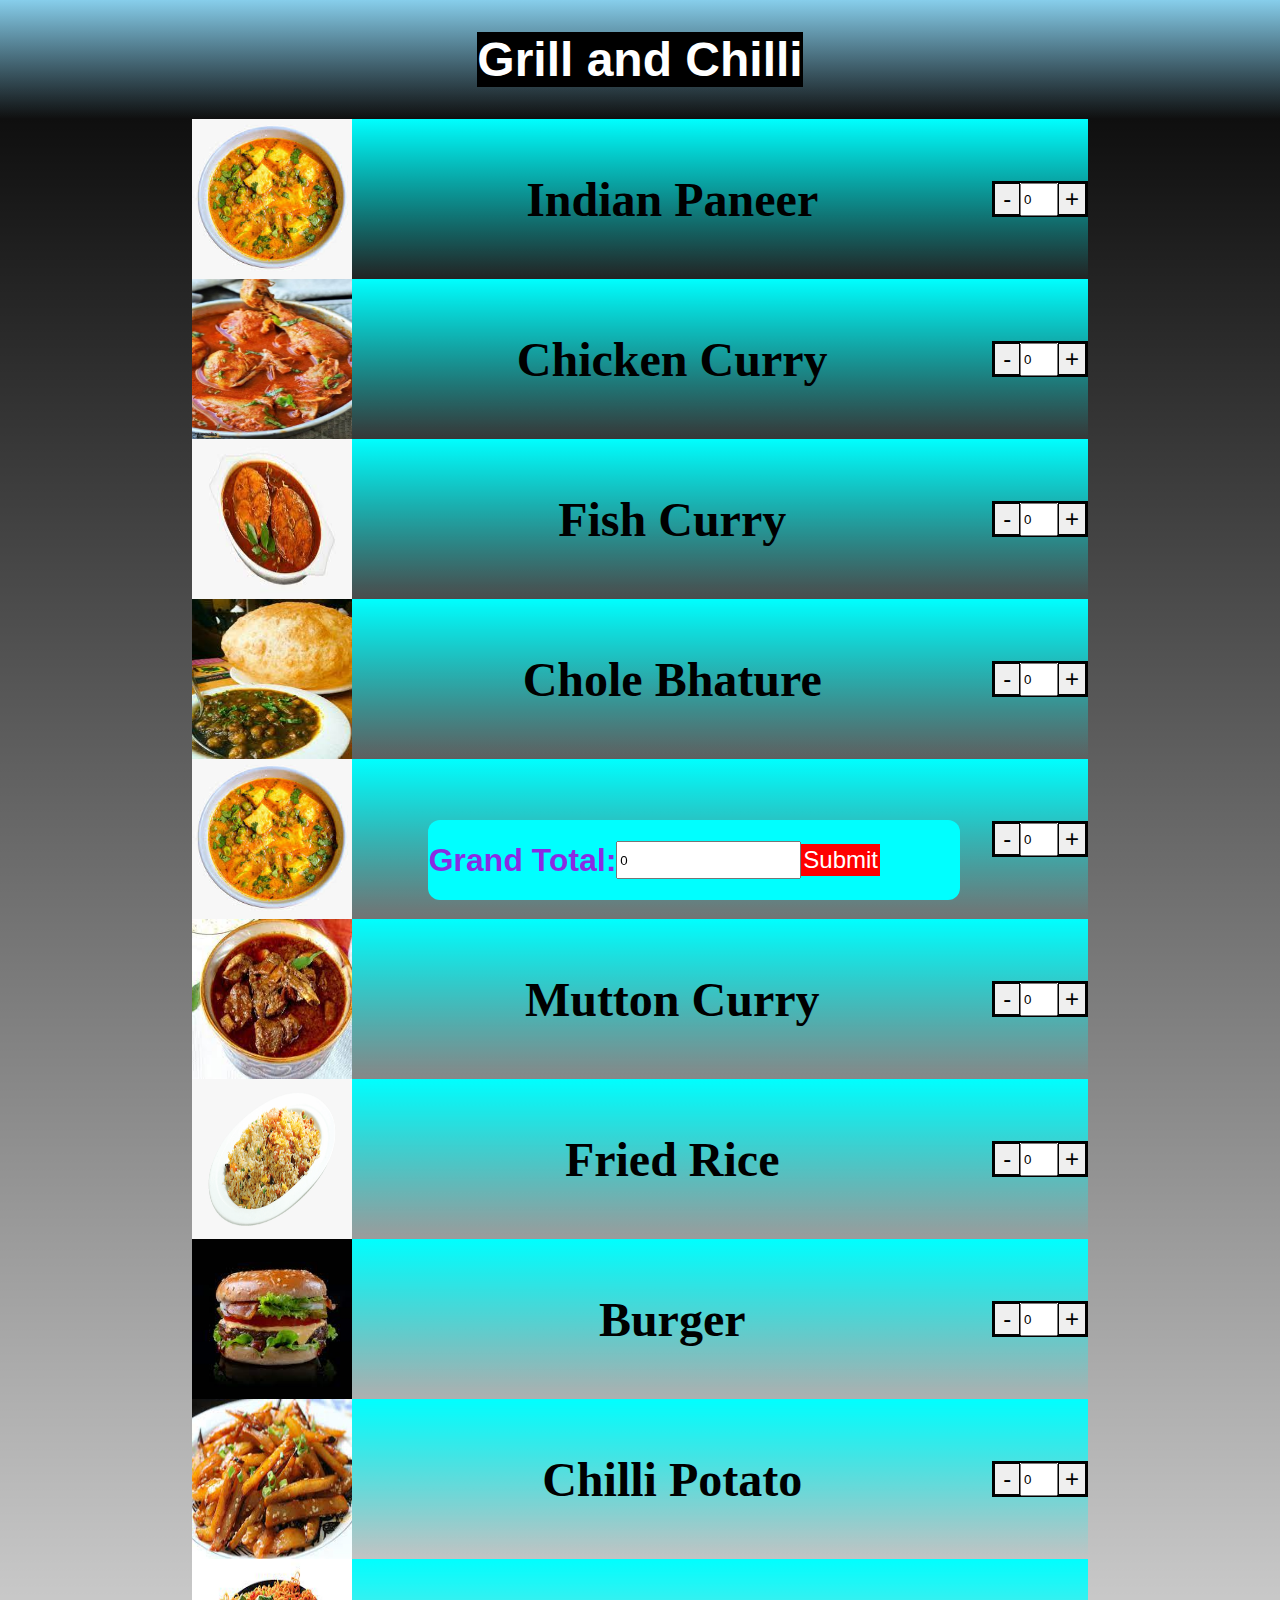
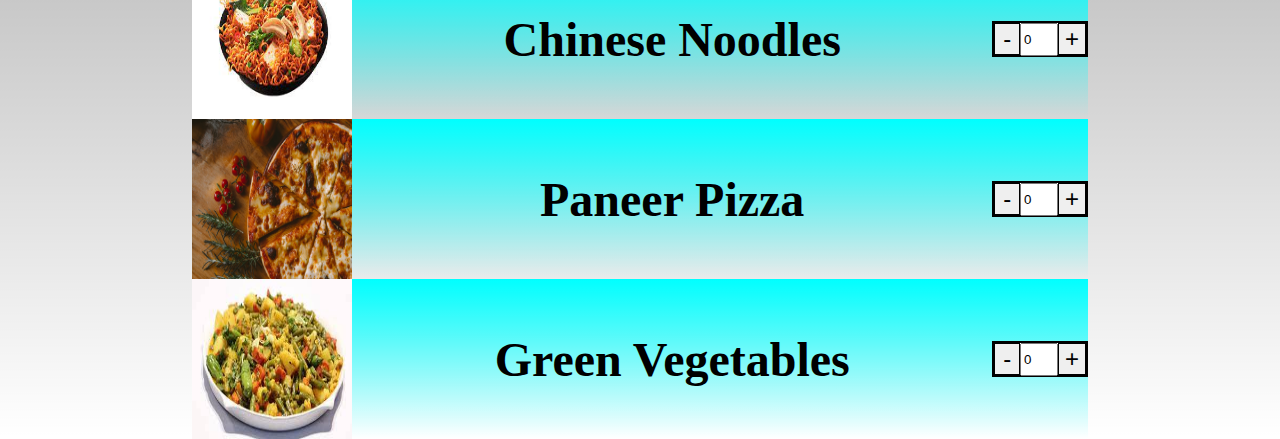
==== commit 326f554d: "seventh commit" ====
--- a/book.html
+++ b/book.html
@@ -10,7 +10,7 @@
 <body>
     <header class="head">
            
-            <h1 class="nav-text">Sanjha chulha</h1>
+            <h1 class="nav-text">Grill and Chilli</h1>
          
     </header>
     <section class="contents">
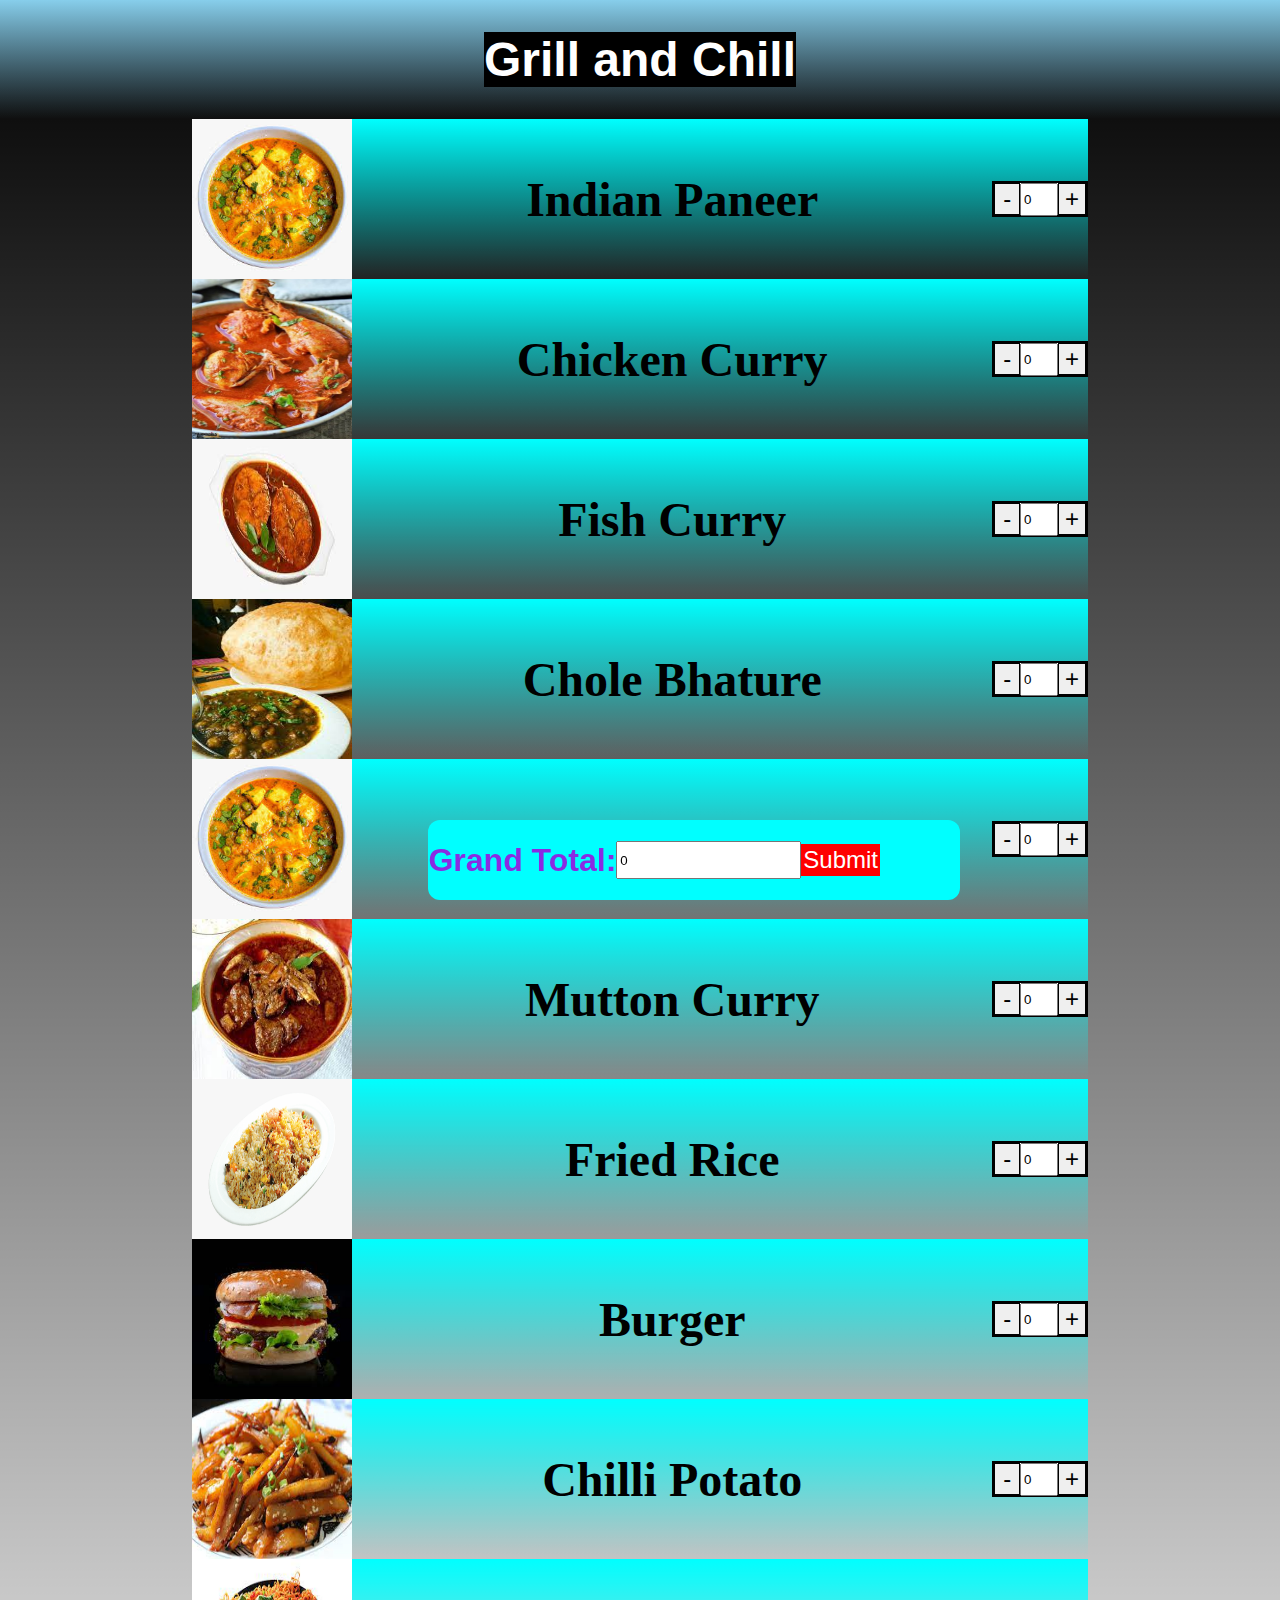
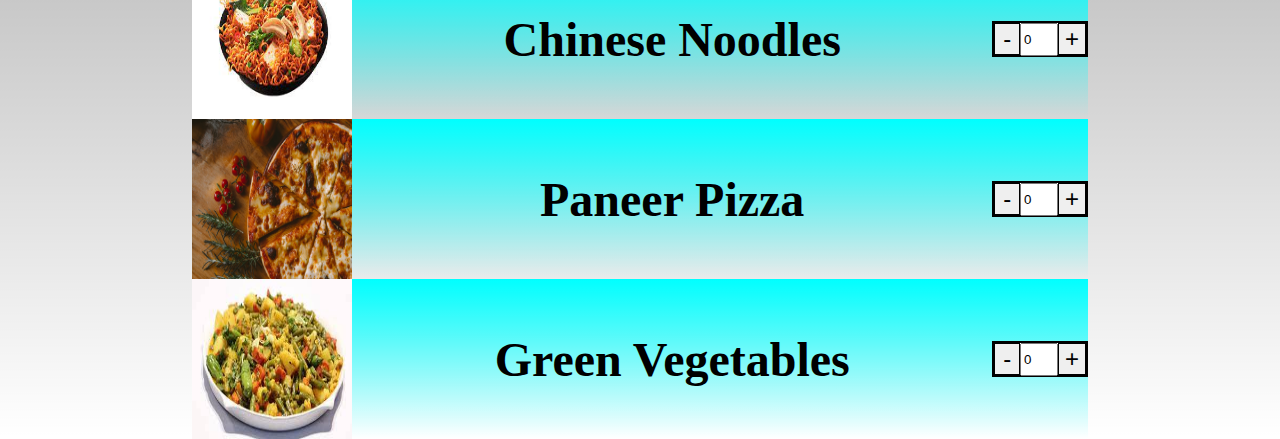
==== commit 016ece4d: "eight commit" ====
--- a/book.html
+++ b/book.html
@@ -10,7 +10,7 @@
 <body>
     <header class="head">
            
-            <h1 class="nav-text">Grill and Chilli</h1>
+            <h1 class="nav-text">Grill and Chill</h1>
          
     </header>
     <section class="contents">
